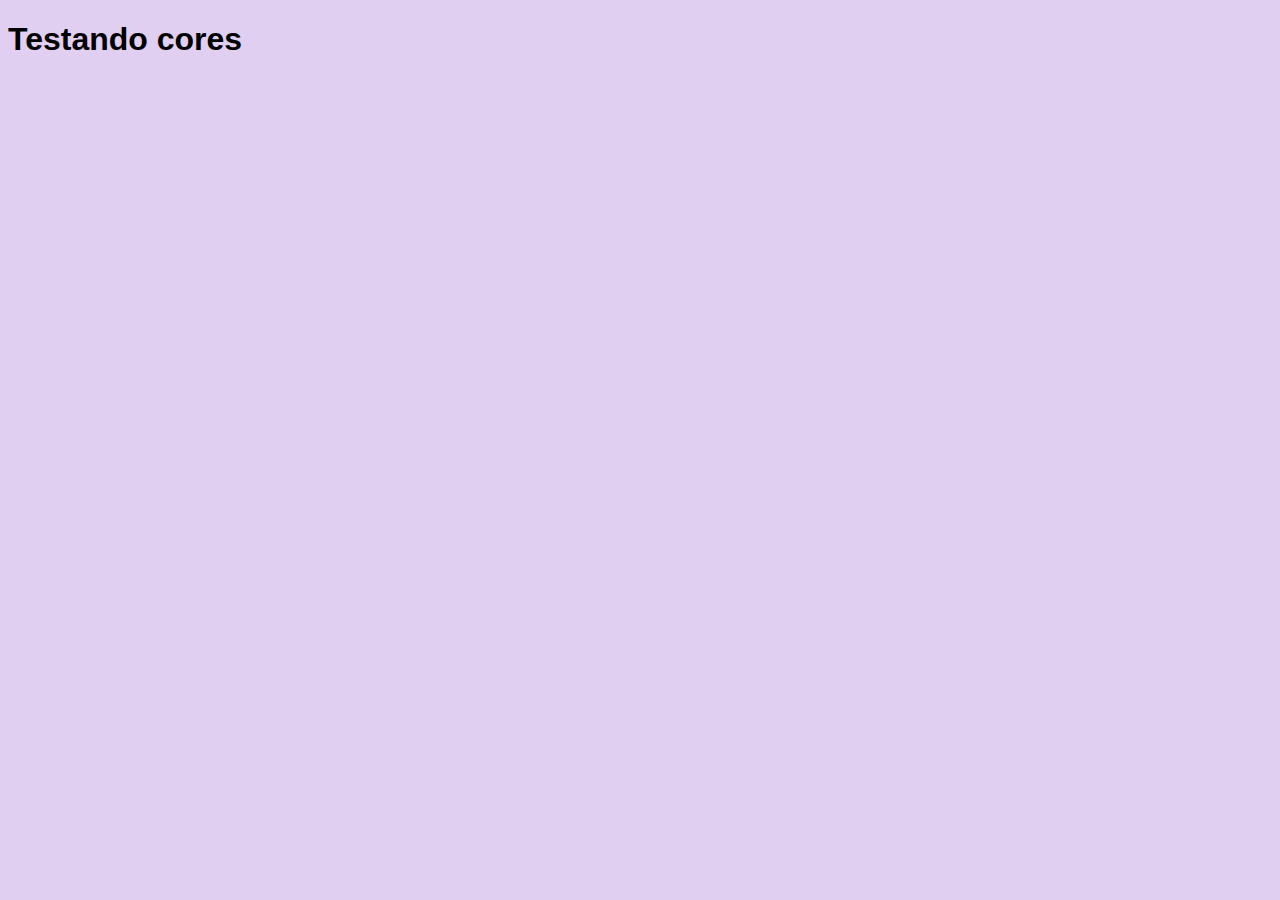
==== Isaque_telas/login.html @ 718a74f1 "exemplo" ====
<!DOCTYPE html>
<html lang="pt-br">
<head>
    <meta charset="UTF-8">
    <meta name="viewport" content="width=device-width, initial-scale=1.0">
    <title>Exemplo</title>
    <link rel="stylesheet" href="estilo.css">
</head>
<body>

    <main>

        <h1>Testando cores</h1>

    </main>    

</body>
</html>
---- Isaque_telas/estilo.css ----
main{
    
    font-family: Arial, Helvetica, sans-serif;
    font-size: 16px;
    
}

body{
    background-color: rgb(225, 207, 241);
}
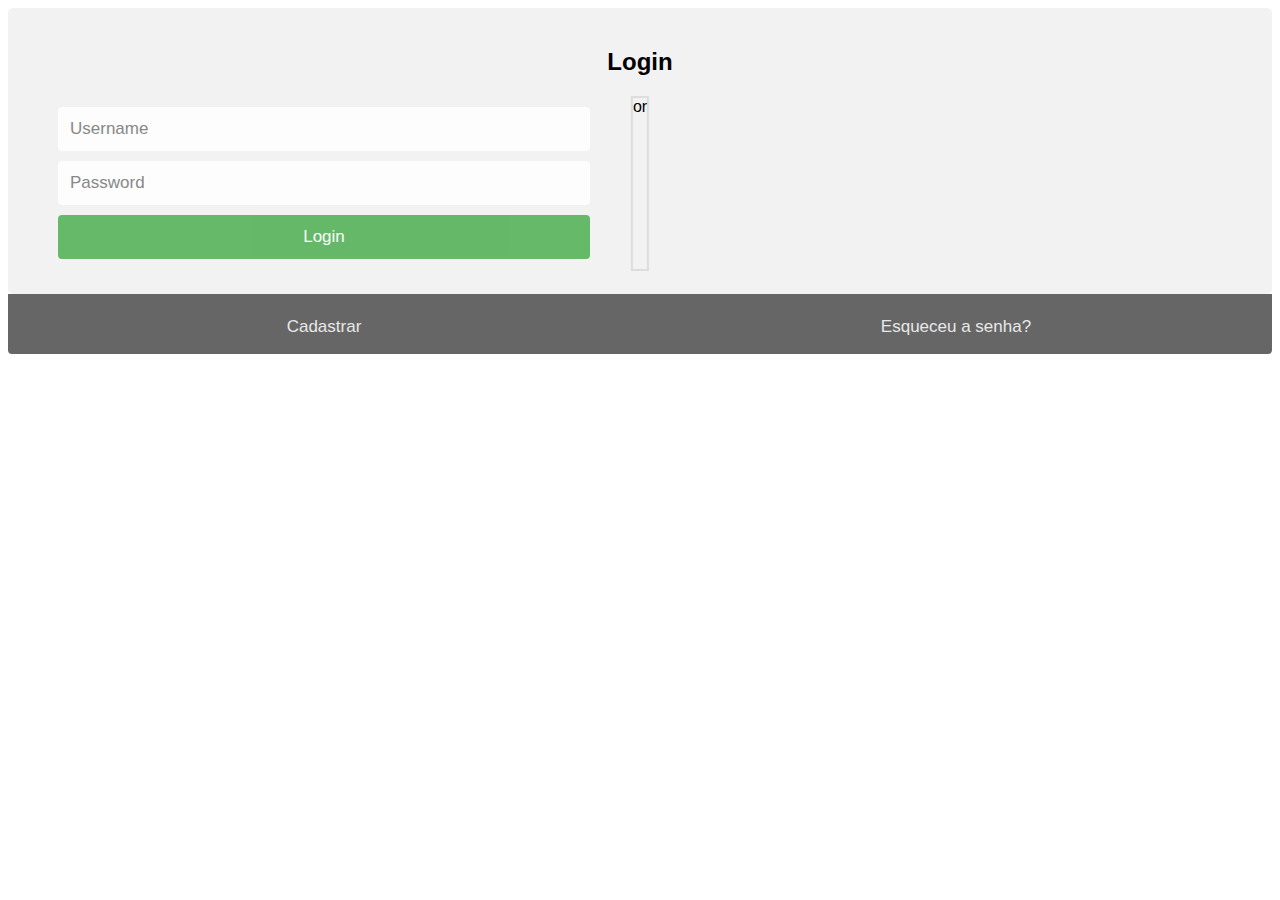
==== commit f0d3026e: "First Steps" ====
--- a/Isaque_telas/login.html
+++ b/Isaque_telas/login.html
@@ -7,12 +7,39 @@
     <link rel="stylesheet" href="estilo.css">
 </head>
 <body>
-
-    <main>
-
-        <h1>Testando cores</h1>
-
-    </main>    
+    <div class="container">
+        <form action="/action_page.php">
+          <div class="row">
+            <h2 style="text-align:center">Login</h2>
+            <div class="vl">
+              <span class="vl-innertext">or</span>
+            </div>
+      
+                  
+            <div class="col">
+              <div class="hide-md-lg">
+                <p>Or sign in manually:</p>
+              </div>
+      
+              <input type="text" name="username" placeholder="Username" required>
+              <input type="password" name="password" placeholder="Password" required>
+              <input type="submit" value="Login">
+            </div>
+      
+          </div>
+        </form>
+      </div>
+      
+      <div class="bottom-container">
+        <div class="row">
+          <div class="col">
+            <a href="#" style="color:white" class="btn">Cadastrar</a>
+          </div>
+          <div class="col">
+            <a href="#" style="color:white" class="btn">Esqueceu a senha?</a>
+          </div>
+        </div>
+      </div>
 
 </body>
 </html>--- a/Isaque_telas/estilo.css
+++ b/Isaque_telas/estilo.css
@@ -1,10 +1,108 @@
-main{
-    
-    font-family: Arial, Helvetica, sans-serif;
-    font-size: 16px;
-    
+* {box-sizing: border-box}
+
+/* style the container */
+.container {
+  position: relative;
+  font-family: Arial, Helvetica, sans-serif;
+  border-radius: 5px;
+  background-color: #f2f2f2;
+  padding: 20px 0 30px 0;
 }
 
-body{
-    background-color: rgb(225, 207, 241);
+/* style inputs and link buttons */
+input,
+.btn {
+  width: 100%;
+  padding: 12px;
+  border: none;
+  border-radius: 4px;
+  margin: 5px 0;
+  opacity: 0.85;
+  display: inline-block;
+  font-size: 17px;
+  font-family: Arial, Helvetica, sans-serif;
+  line-height: 20px;
+  text-decoration: none; /* remove underline from anchors */
+}
+
+input:hover,
+.btn:hover {
+  opacity: 1;
+}
+
+/* style the submit button */
+input[type=submit] {
+  background-color: #4CAF50;
+  color: white;
+  cursor: pointer;
+}
+
+input[type=submit]:hover {
+  background-color: #45a049;
+}
+
+/* Two-column layout */
+.col {
+  float: left;
+  width: 50%;
+  margin: auto;
+  padding: 0 50px;
+  margin-top: 6px;
+}
+
+/* Clear floats after the columns */
+.row:after {
+  content: "";
+  display: table;
+  clear: both;
+}
+
+/* vertical line */
+.vl {
+  position: absolute;
+  left: 50%;
+  transform: translate(-50%);
+  border: 2px solid #ddd;
+  height: 175px;
+}
+
+/* text inside the vertical line */
+.inner {
+  position: absolute;
+  top: 50%;
+  transform: translate(-50%, -50%);
+  background-color: #f1f1f1;
+  border: 1px solid #ccc;
+  border-radius: 50%;
+  padding: 8px 10px;
+}
+
+/* hide some text on medium and large screens */
+.hide-md-lg {
+  display: none;
+}
+
+/* bottom container */
+.bottom-container {
+  text-align: center;
+  background-color: #666;
+  border-radius: 0px 0px 4px 4px;
+}
+
+/* Responsive layout - when the screen is less than 650px wide, make the two columns stack on top of each other instead of next to each other */
+@media screen and (max-width: 650px) {
+  .col {
+    width: 100%;
+    margin-top: 0;
+    font-family: Arial, Helvetica, sans-serif;
+  }
+  /* hide the vertical line */
+  .vl {
+    display: none;
+  }
+  /* show the hidden text on small screens */
+  .hide-md-lg {
+    display: block;
+    text-align: center;
+  }
 }